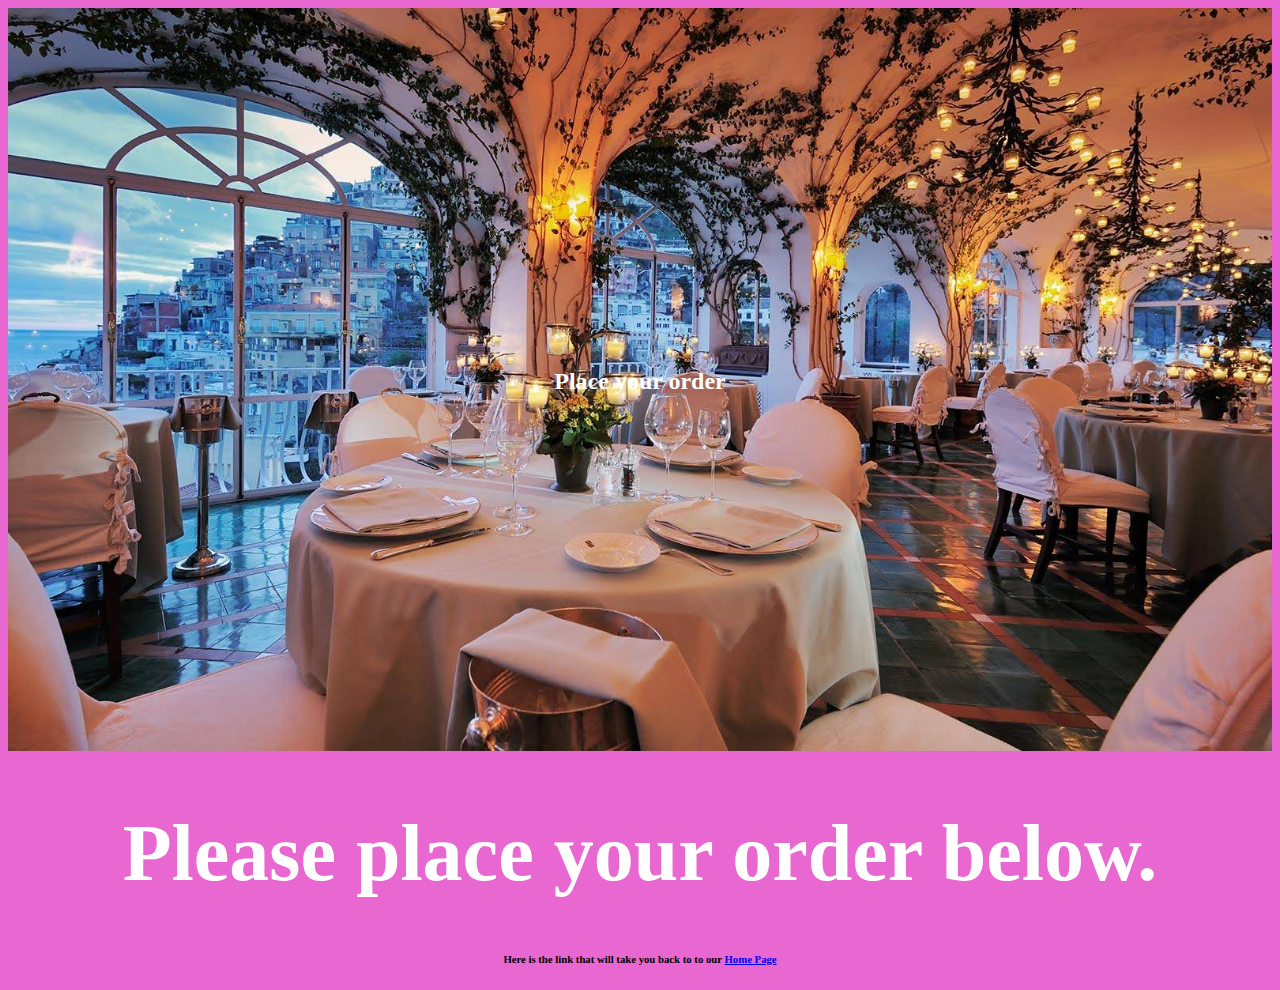
==== index2.html @ e0898280 "added a second webpage" ====
<!DOCTYPE html>
<html lang="en-ca">
  <head>
<!-- metadata -->
    <meta charset="utf-8">
    <meta name="description" content="My fourth Assignment">
    <meta name="keywords" content="immaculata, ics2o">
    <meta name="author" content="Brayden MacMillan">
    <meta name="viewport" content="width=device-width, initial-scale=1.0">
<!-- For the favicon on this page -->
    <link rel="apple-touch-icon" sizes="180x180" href="./fav_index/apple-touch-icon.png">
<link rel="icon" type="image/png" sizes="32x32" href="./fav_index/favicon-32x32.png">
<link rel="icon" type="image/png" sizes="16x16" href="./fav_index/favicon-16x16.png">
<link rel="manifest" href="/site.webmanifest">

<!-- To use Google's MDL -->
    <link rel="stylesheet" href="https://fonts.googleapis.com/icon?family=Material+Icons">
    <link rel="stylesheet" href="https://code.getmdl.io/1.3.0/material.cyan-pink.min.css" />
    <title>Assignment 3</title>
    
<!-- Link to CSS sheet -->
    <link rel="stylesheet" href="./css/style2.css">
  </head>
  
<!-- Getting text over an image --> 
  <body>

    <div class="container">
    <img src="./images/restaurant.jpg" alt="Restaurant" style="width:100%;">
    <h2 style="background-color:white"><font face="Times New Roman"><div class="centered">Place your order</div></font></h2>
    </div>

 <!-- Glowing text -->
    <h1 class="glow">Please place your order below.</h1>

<!-- Link back to home page -->
    <center>
      <h6 style="color:black">Here is the link that will take you back to to our <a href="./index.html">Home Page</a>
    </h6>
   </center>
---- css/style2.css ----
/* Created by: Brayden MacMillan
* Created on: May 7, 2022
* This CSS file defines the style for index2.html
* ICS2O-Assign-04-HTML-FoodOrder
*/

.container {
  position: relative;
  text-align: center;
  color: white;
}

.bottom-left {
  position: absolute;
  bottom: 8px;
  left: 16px;
}

.top-left {
  position: absolute;
  top: 8px;
  left: 16px;
}

.top-right {
  position: absolute;
  top: 8px;
  right: 16px;
}

.bottom-right {
  position: absolute;
  bottom: 8px;
  right: 16px;
}

.centered {
  position: absolute;
  top: 50%;
  left: 50%;
  transform: translate(-50%, -50%);
}

body {
  background-color: #e967d1;
  font-family: times new roman;
}

.glow {
  font-size: 80px;
  color: #fff;
  text-align: center;
  animation: glow 1s ease-in-out infinite alternate;
}

h1 {
  font-family: Garamond, Times New Roman, serif;
}

@-webkit-keyframes glow {
  from {
    text-shadow: 0 0 10px #a32424, 0 0 20px #fff, 0 0 30px #e60073, 0 0 40px #e60073, 0 0 50px #e60073, 0 0 60px #e60073, 0 0 70px #e60073;
  }
  
  to {
    text-shadow: 0 0 20px #fff, 0 0 30px #ff4da6, 0 0 40px #ff4da6, 0 0 50px #ff4da6, 0 0 60px #ff4da6, 0 0 70px #ff4da6, 0 0 80px #ff4da6;
  }
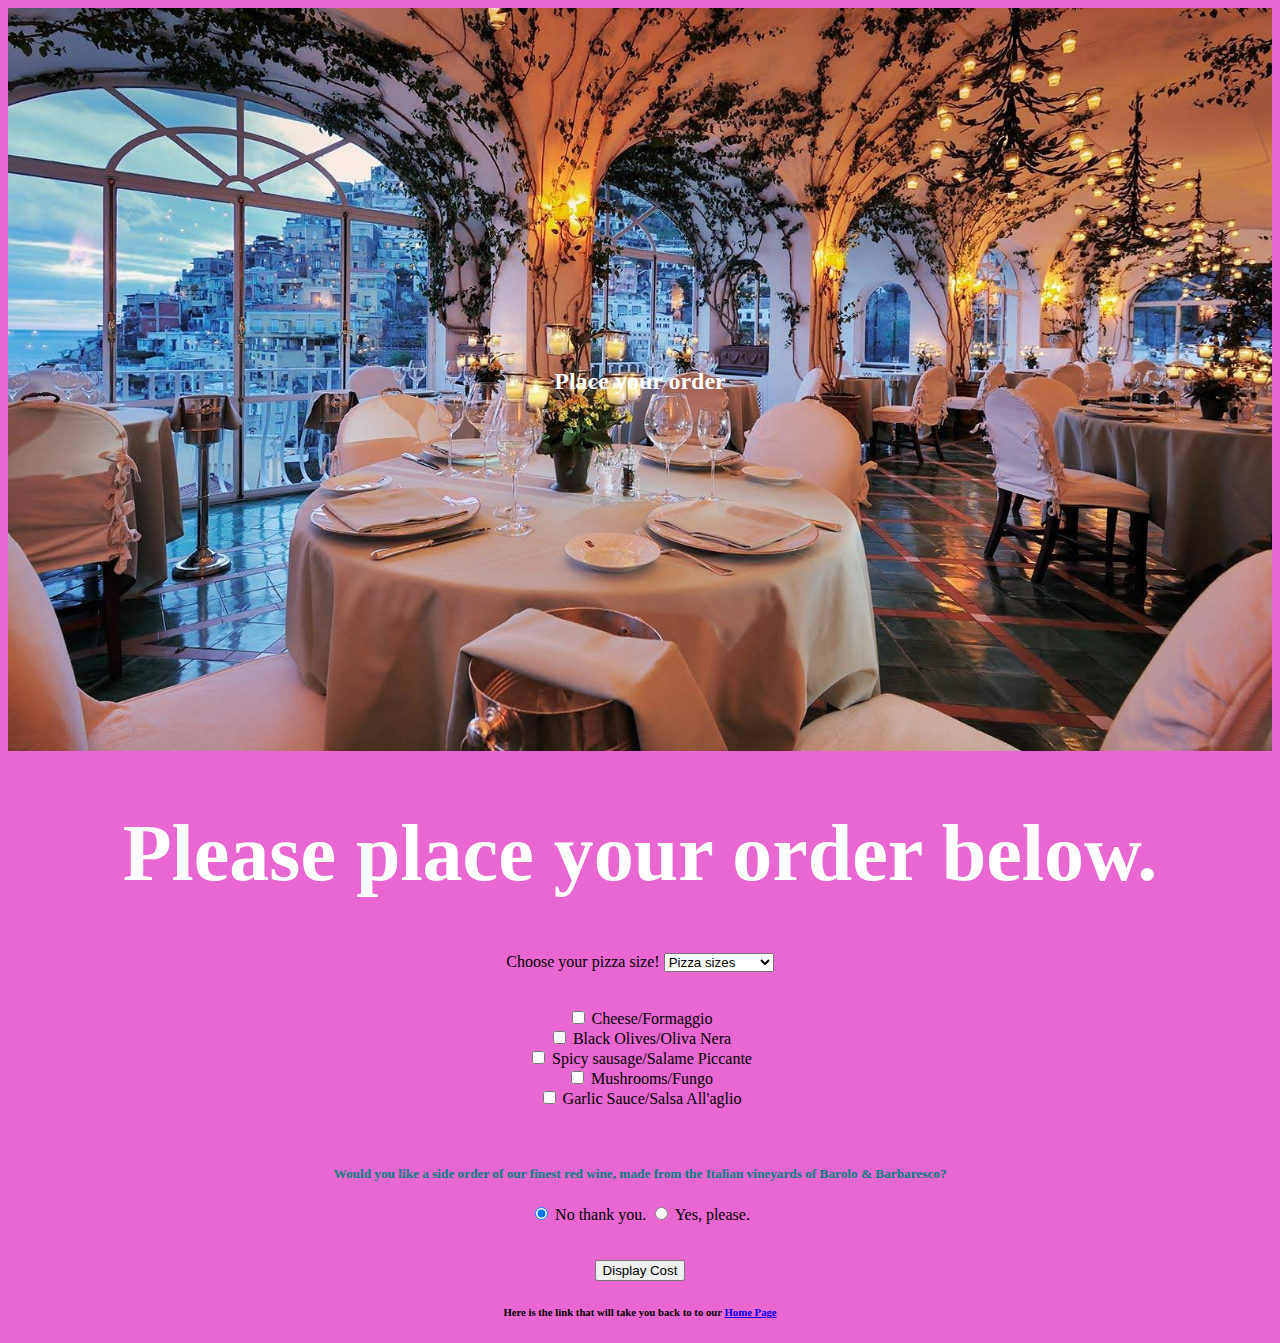
==== commit 5f0f656a: "started my food order webpage" ====
--- a/index2.html
+++ b/index2.html
@@ -30,9 +30,50 @@
     <h2 style="background-color:white"><font face="Times New Roman"><div class="centered">Place your order</div></font></h2>
     </div>
 
- <!-- Glowing text -->
+<!-- Glowing text -->
     <h1 class="glow">Please place your order below.</h1>
 
+<!-- adding a drop down menu -->
+  <center>
+		<label for="size">Choose your pizza size!</label>
+			<select name="size" id="size">
+				  <option value="">Pizza sizes</option>
+				  <option value="Small">Small/Piccolo</option>
+					<option value="Medium">Medium/Medio</option>
+					<option value="Large">Large/Grande</option>
+			</select>
+  </center>
+				<br><br>
+<!-- adding check boxes for toppings -->
+    <center>
+    <input type="checkbox" id="vehicle1" name="vehicle1" value="Bike">
+<label for="vehicle1"> Cheese/Formaggio</label><br>
+<input type="checkbox" id="vehicle2" name="vehicle2" value="Car">
+<label for="vehicle2">Black Olives/Oliva Nera</label><br>
+<input type="checkbox" id="vehicle3" name="vehicle3" value="Boat">
+<label for="vehicle3"> Spicy sausage/Salame Piccante</label><br>
+<input type="checkbox" id="vehicle4" name="vehicle4" value="Boat">
+<label for="vehicle4">Mushrooms/Fungo</label><br>
+<input type="checkbox" id="vehicle5" name="vehicle5" value="Boat">
+<label for="vehicle5">Garlic Sauce/Salsa All'aglio</label><br>
+  <br><br>
+</center>
+
+<!-- Radio button -->
+      <center><h5 style="color:teal"><font face="Times New Roman">Would you like a side order of our finest red wine, made from the Italian vineyards of Barolo & Barbaresco?</font></h5></center>
+    <center>
+        <label class="mdl-radio mdl-js-radio mdl-js-ripple-effect" for="option-1">
+          <input type="radio" id="option-1" class="mdl-radio__button" name="options" value="1" checked>
+          <span class="mdl-radio__label">No thank you.</span>
+        </label>
+        <label class="mdl-radio mdl-js-radio mdl-js-ripple-effect" for="option-2">
+          <input type="radio" id="option-2" class="mdl-radio__button" name="options" value="2">
+          <span class="mdl-radio__label">Yes, please.</span>
+        </label>
+    </center>
+    <br>
+    <br>
+<center><input type="submit" value="Display Cost"></center>
 <!-- Link back to home page -->
     <center>
       <h6 style="color:black">Here is the link that will take you back to to our <a href="./index.html">Home Page</a>
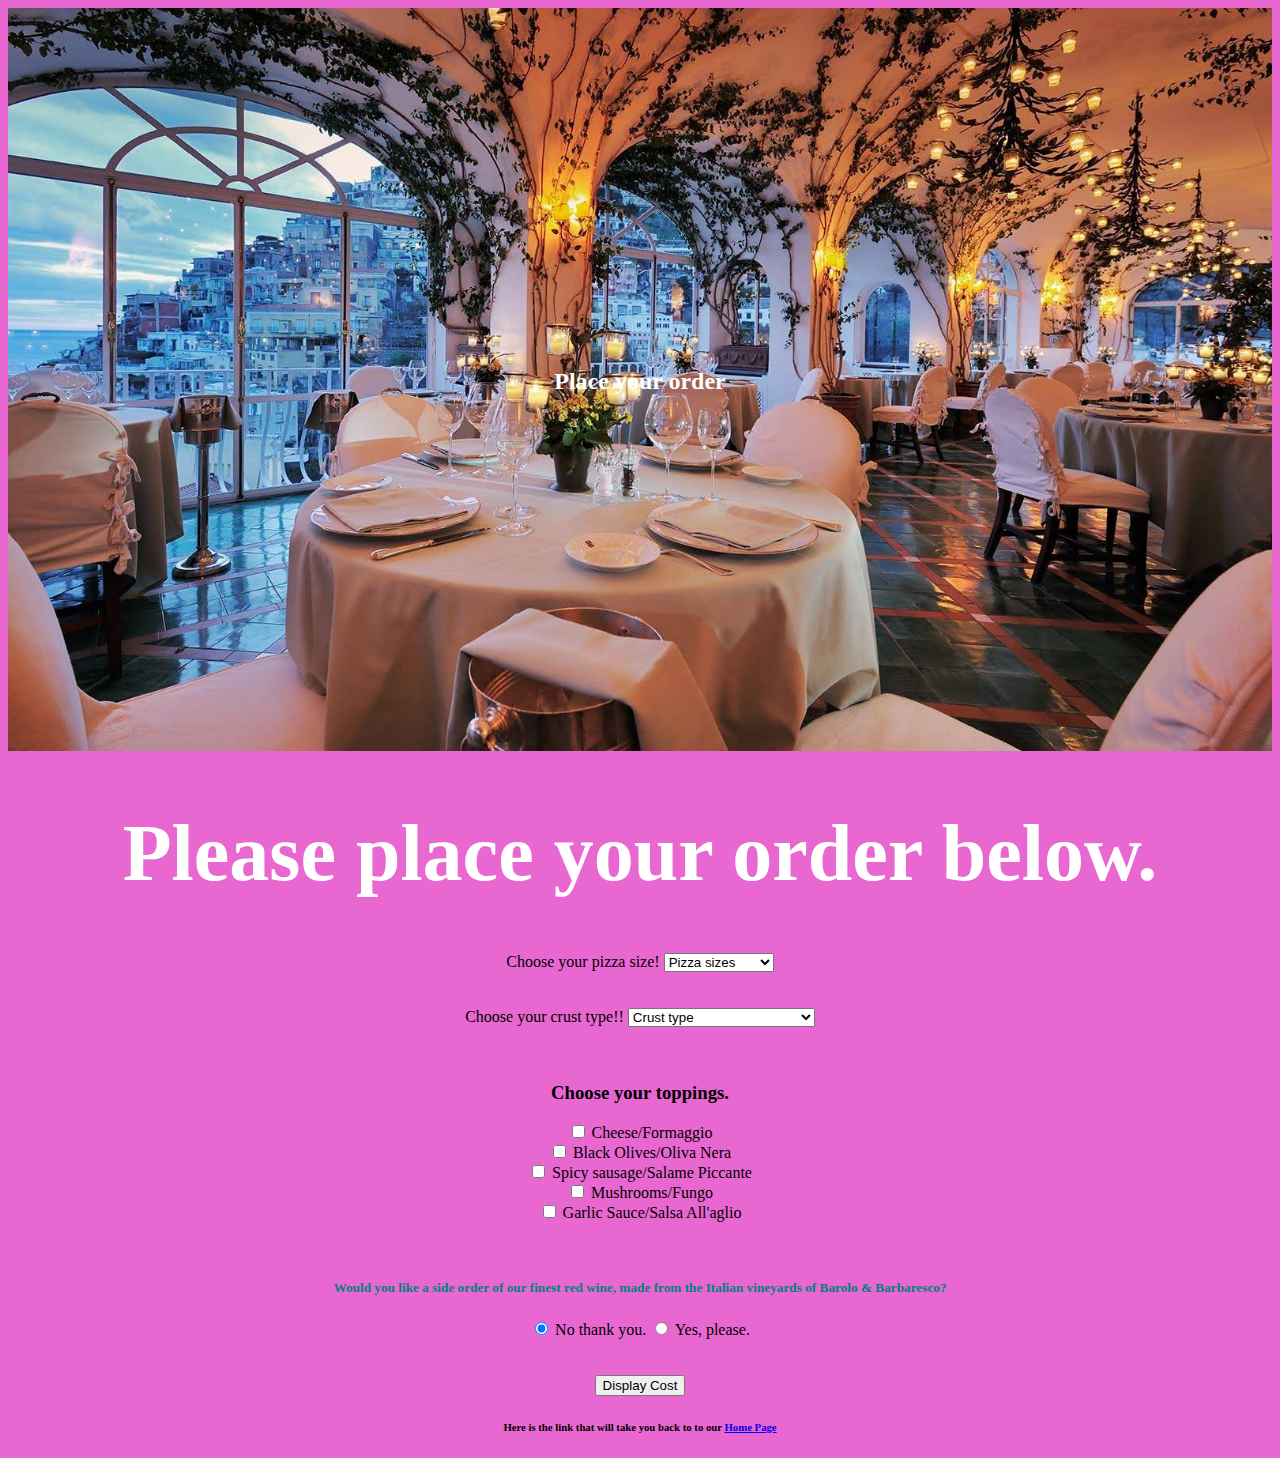
==== commit 5b99da7f: "fixed button" ====
--- a/index2.html
+++ b/index2.html
@@ -24,6 +24,7 @@
   
 <!-- Getting text over an image --> 
   <body>
+    <script src="./js/script.js"></script>
 
     <div class="container">
     <img src="./images/restaurant.jpg" alt="Restaurant" style="width:100%;">
@@ -32,48 +33,66 @@
 
 <!-- Glowing text -->
     <h1 class="glow">Please place your order below.</h1>
+    
+<!-- adding  a JavaScript button that calculates cost -->
+			<form action="javascript:displayCost()">			
+        <!-- adding a drop down menu -->
+          <center>
+        		<label for="size">Choose your pizza size!</label>
+        			<select name="size" id="size">
+        				  <option value="">Pizza sizes</option>
+        				  <option value="small">Small/Piccolo</option>
+        					<option value="medium">Medium/Medio</option>
+        					<option value="large">Large/Grande</option>
+        			</select>
+          </center>
+        				<br><br>
+            <!-- adding a drop down menu -->
+          <center>
+        		<label for="crust">Choose your crust type!!</label>
+        			<select name="crust" id="crust">
+        				  <option value="">Crust type</option>
+        					<option value="flatbread">Flatbread/Focaccia Azzima</option>
+        					<option value="stuffed">Stuffed Crust/Crosta Farcito</option>
+        			</select>
+          </center>
+        				<br><br>
+        <!-- adding check boxes for toppings -->
+            <center><h3>Choose your toppings.</h3></center>
+            <center>
+            <input type="checkbox" id="topping1" name="topping1" value="topping1">
+            <label for="topping1"> Cheese/Formaggio</label><br>
+            <input type="checkbox" id="topping2" name="topping2" value="topping2">
+            <label for="topping2">Black Olives/Oliva Nera</label><br>
+            <input type="checkbox" id="topping3" name="topping3" value="topping3">
+            <label for="topping3"> Spicy sausage/Salame Piccante</label><br>
+            <input type="checkbox" id="topping4" name="topping4" value="topping4">
+            <label for="topping4">Mushrooms/Fungo</label><br>
+            <input type="checkbox" id="topping5" name="topping5" value="topping5">
+            <label for="topping5">Garlic Sauce/Salsa All'aglio</label><br>
+            <br><br>
+            </center>
+        
+        <!-- Radio button -->
+              <center><h5 style="color:teal"><font face="Times New Roman">Would you like a side order of our finest red wine, made from the Italian vineyards of Barolo & Barbaresco?</font></h5></center>
+            <center>
+                <label class="mdl-radio mdl-js-radio mdl-js-ripple-effect" for="option-1">
+                  <input type="radio" id="option-1" class="mdl-radio__button" name="options" value="1" checked>
+                  <span class="mdl-radio__label">No thank you.</span>
+                </label>
+                <label class="mdl-radio mdl-js-radio mdl-js-ripple-effect" for="option-2">
+                  <input type="radio" id="option-2" class="mdl-radio__button" name="options" value="2">
+                  <span class="mdl-radio__label">Yes, please.</span>
+                </label>
+            </center>
+            <br>
+            <br>
+        <center><input type="submit" value="Display Cost"></center>
+      </form>
 
-<!-- adding a drop down menu -->
-  <center>
-		<label for="size">Choose your pizza size!</label>
-			<select name="size" id="size">
-				  <option value="">Pizza sizes</option>
-				  <option value="Small">Small/Piccolo</option>
-					<option value="Medium">Medium/Medio</option>
-					<option value="Large">Large/Grande</option>
-			</select>
-  </center>
-				<br><br>
-<!-- adding check boxes for toppings -->
-    <center>
-    <input type="checkbox" id="vehicle1" name="vehicle1" value="Bike">
-<label for="vehicle1"> Cheese/Formaggio</label><br>
-<input type="checkbox" id="vehicle2" name="vehicle2" value="Car">
-<label for="vehicle2">Black Olives/Oliva Nera</label><br>
-<input type="checkbox" id="vehicle3" name="vehicle3" value="Boat">
-<label for="vehicle3"> Spicy sausage/Salame Piccante</label><br>
-<input type="checkbox" id="vehicle4" name="vehicle4" value="Boat">
-<label for="vehicle4">Mushrooms/Fungo</label><br>
-<input type="checkbox" id="vehicle5" name="vehicle5" value="Boat">
-<label for="vehicle5">Garlic Sauce/Salsa All'aglio</label><br>
-  <br><br>
-</center>
-
-<!-- Radio button -->
-      <center><h5 style="color:teal"><font face="Times New Roman">Would you like a side order of our finest red wine, made from the Italian vineyards of Barolo & Barbaresco?</font></h5></center>
-    <center>
-        <label class="mdl-radio mdl-js-radio mdl-js-ripple-effect" for="option-1">
-          <input type="radio" id="option-1" class="mdl-radio__button" name="options" value="1" checked>
-          <span class="mdl-radio__label">No thank you.</span>
-        </label>
-        <label class="mdl-radio mdl-js-radio mdl-js-ripple-effect" for="option-2">
-          <input type="radio" id="option-2" class="mdl-radio__button" name="options" value="2">
-          <span class="mdl-radio__label">Yes, please.</span>
-        </label>
-    </center>
-    <br>
-    <br>
-<center><input type="submit" value="Display Cost"></center>
+<!-- display results to user -->
+    <div id="display-results"></div>
+    
 <!-- Link back to home page -->
     <center>
       <h6 style="color:black">Here is the link that will take you back to to our <a href="./index.html">Home Page</a>
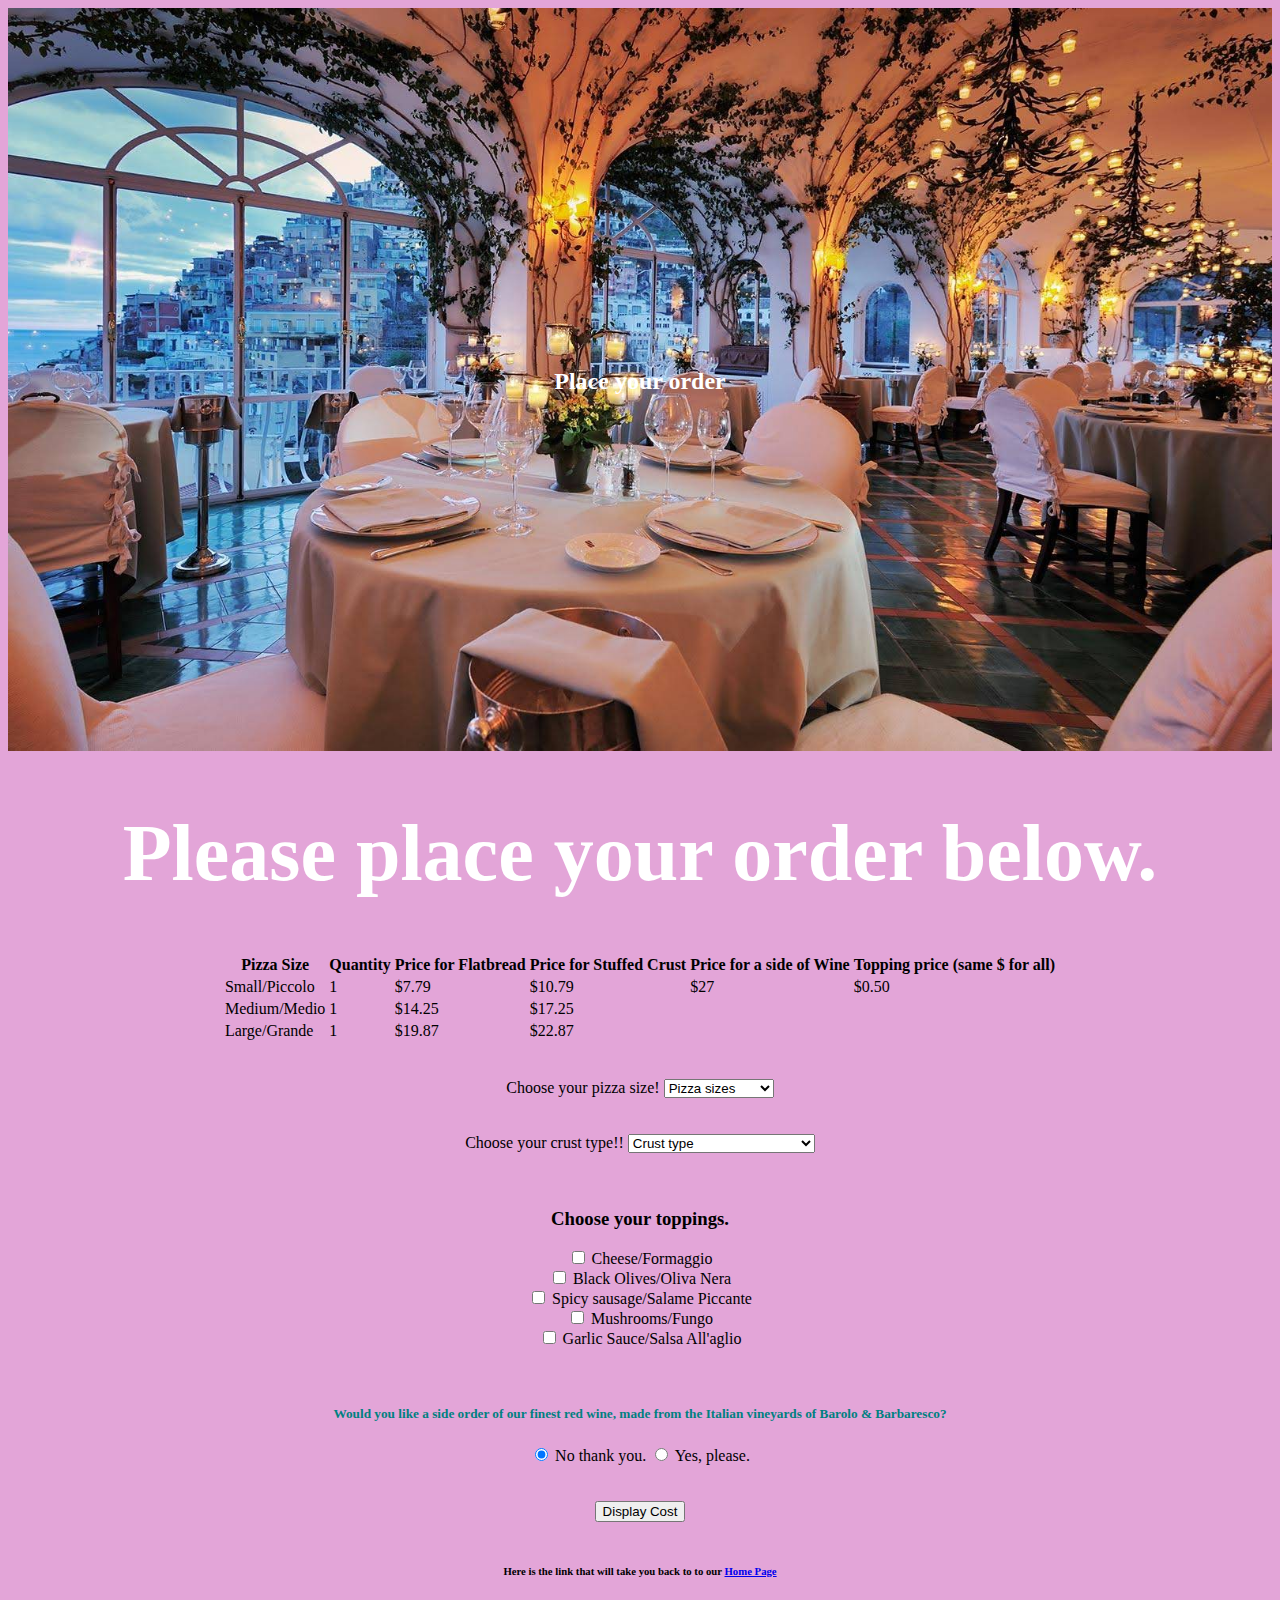
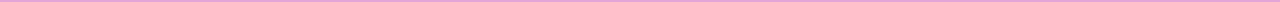
==== commit a6823929: "fixed CSS" ====
--- a/index2.html
+++ b/index2.html
@@ -26,6 +26,7 @@
   <body>
     <script src="./js/script.js"></script>
 
+<!-- getting text over image -->
     <div class="container">
     <img src="./images/restaurant.jpg" alt="Restaurant" style="width:100%;">
     <h2 style="background-color:white"><font face="Times New Roman"><div class="centered">Place your order</div></font></h2>
@@ -33,31 +34,70 @@
 
 <!-- Glowing text -->
     <h1 class="glow">Please place your order below.</h1>
+
+<!-- adding an MDL table to show menu and prices -->
+    <center>
+    <table class="mdl-data-table mdl-js-data-table mdl-data-table--selectable mdl-shadow--2dp">
+  <thead>
+    <tr>
+      <th class="mdl-data-table__cell--non-numeric">Pizza Size</th>
+      <th>Quantity</th>
+      <th>Price for Flatbread</th>
+      <th>Price for Stuffed Crust</th>
+      <th>Price for a side of Wine</th>
+      <th>Topping price (same $ for all)</th>
+    </tr>
+  </thead>
+  <tbody>
+    <tr>
+      <td class="mdl-data-table__cell--non-numeric">Small/Piccolo</td>
+      <td>1</td>
+      <td>$7.79</td>
+      <td>$10.79</td>
+      <td>$27</td>
+      <td>$0.50</td>
+    </tr>
+    <tr>
+      <td class="mdl-data-table__cell--non-numeric">Medium/Medio</td>
+      <td>1</td>
+      <td>$14.25</td>
+      <td>$17.25</td>
+    </tr>
+    <tr>
+      <td class="mdl-data-table__cell--non-numeric">Large/Grande</td>
+      <td>1</td>
+      <td>$19.87</td>
+      <td>$22.87</td>
+    </tr>
+  </tbody>
+</table>
+    </center>
+    <br><br>
     
 <!-- adding  a JavaScript button that calculates cost -->
 			<form action="javascript:displayCost()">			
-        <!-- adding a drop down menu -->
+<!-- adding a drop down menu -->
           <center>
-        		<label for="size">Choose your pizza size!</label>
-        			<select name="size" id="size">
-        				  <option value="">Pizza sizes</option>
-        				  <option value="small">Small/Piccolo</option>
-        					<option value="medium">Medium/Medio</option>
-        					<option value="large">Large/Grande</option>
-        			</select>
+        <label for="size">Choose your pizza size!</label>
+        	<select name="size" id="size">
+          	<option value="options">Pizza sizes</option>
+          	<option value="small">Small/Piccolo</option>
+          	<option value="medium">Medium/Medio</option>
+          	<option value="large">Large/Grande</option>
+        	</select>
           </center>
         				<br><br>
-            <!-- adding a drop down menu -->
+<!-- adding a drop down menu -->
           <center>
         		<label for="crust">Choose your crust type!!</label>
-        			<select name="crust" id="crust">
-        				  <option value="">Crust type</option>
-        					<option value="flatbread">Flatbread/Focaccia Azzima</option>
-        					<option value="stuffed">Stuffed Crust/Crosta Farcito</option>
-        			</select>
+        		<select name="crust" id="crust">
+          		<option value="option">Crust type</option>
+              <option value="flatbread">Flatbread/Focaccia Azzima</option>
+              <option value="stuffed">Stuffed Crust/Crosta Farcito</option>
+        		</select>
           </center>
         				<br><br>
-        <!-- adding check boxes for toppings -->
+<!-- adding check boxes for toppings -->
             <center><h3>Choose your toppings.</h3></center>
             <center>
             <input type="checkbox" id="topping1" name="topping1" value="topping1">
@@ -73,17 +113,17 @@
             <br><br>
             </center>
         
-        <!-- Radio button -->
+<!-- Radio button -->
               <center><h5 style="color:teal"><font face="Times New Roman">Would you like a side order of our finest red wine, made from the Italian vineyards of Barolo & Barbaresco?</font></h5></center>
             <center>
-                <label class="mdl-radio mdl-js-radio mdl-js-ripple-effect" for="option-1">
-                  <input type="radio" id="option-1" class="mdl-radio__button" name="options" value="1" checked>
-                  <span class="mdl-radio__label">No thank you.</span>
-                </label>
-                <label class="mdl-radio mdl-js-radio mdl-js-ripple-effect" for="option-2">
-                  <input type="radio" id="option-2" class="mdl-radio__button" name="options" value="2">
-                  <span class="mdl-radio__label">Yes, please.</span>
-                </label>
+            <label class="mdl-radio mdl-js-radio mdl-js-ripple-effect" for="option-1">
+            <input type="radio" id="option-1" class="mdl-radio__button" name="options" value="1" checked>
+            <span class="mdl-radio__label">No thank you.</span>
+            </label>
+            <label class="mdl-radio mdl-js-radio mdl-js-ripple-effect" for="option-2">
+            <input type="radio" id="option-2" class="mdl-radio__button" name="options" value="2">
+            <span class="mdl-radio__label">Yes, please.</span>
+            </label>
             </center>
             <br>
             <br>
@@ -91,10 +131,13 @@
       </form>
 
 <!-- display results to user -->
-    <div id="display-results"></div>
+		<br><center><div id="display-results"></center>
+		</div>
     
 <!-- Link back to home page -->
     <center>
       <h6 style="color:black">Here is the link that will take you back to to our <a href="./index.html">Home Page</a>
     </h6>
    </center>
+  </body>
+</html>
--- a/css/style2.css
+++ b/css/style2.css
@@ -42,7 +42,7 @@
 }
 
 body {
-  background-color: #e967d1;
+  background-color: #e3a5d8;
   font-family: times new roman;
 }
 
@@ -65,3 +65,7 @@
   to {
     text-shadow: 0 0 20px #fff, 0 0 30px #ff4da6, 0 0 40px #ff4da6, 0 0 50px #ff4da6, 0 0 60px #ff4da6, 0 0 70px #ff4da6, 0 0 80px #ff4da6;
   }
+
+
+
+
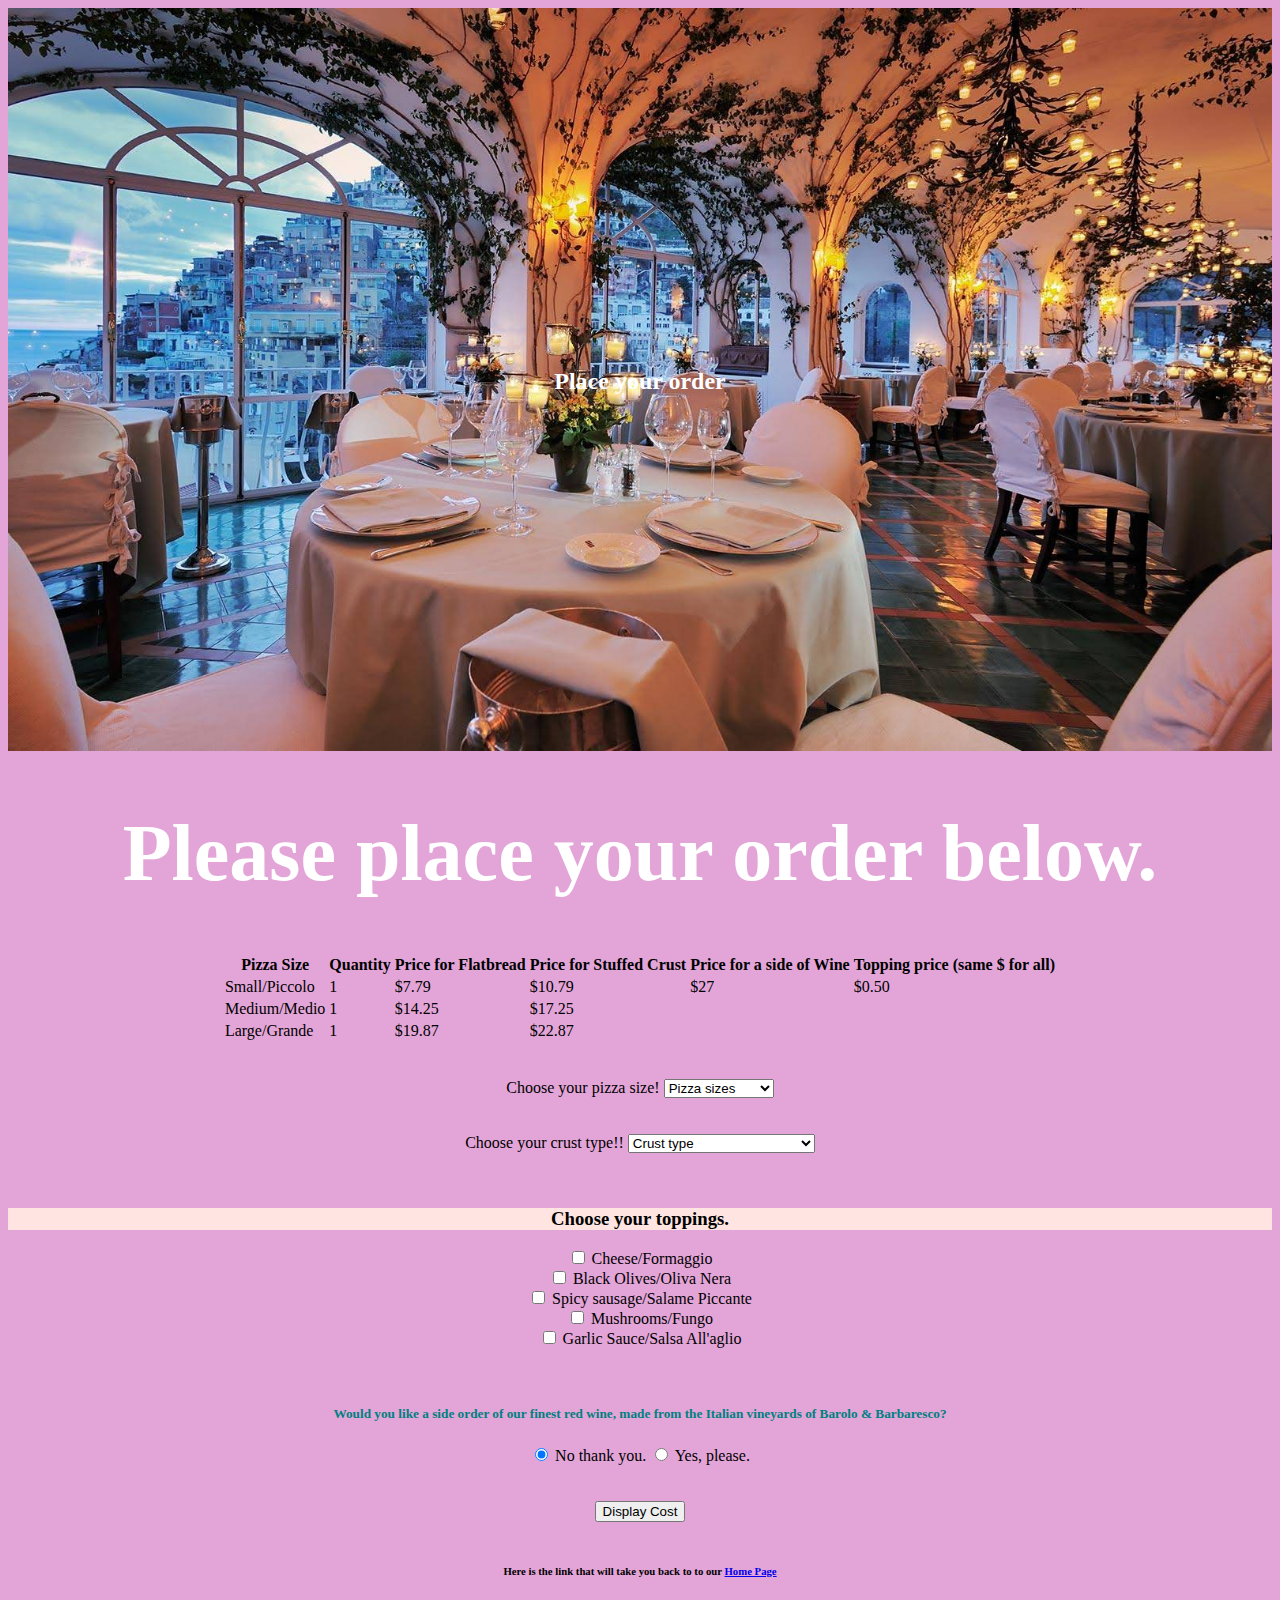
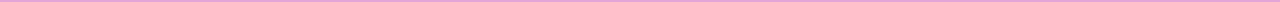
==== commit cf46441a: "added extra constants" ====
--- a/index2.html
+++ b/index2.html
@@ -18,15 +18,13 @@
     <link rel="stylesheet" href="https://code.getmdl.io/1.3.0/material.cyan-pink.min.css" />
     <title>Assignment 3</title>
     
-<!-- Link to CSS sheet -->
+<!-- Link to CSS file sheet -->
     <link rel="stylesheet" href="./css/style2.css">
   </head>
-  
+  <body>
+<!-- Link to JS file sheet -->
+    <script src="./js/script.js"></script>
 <!-- Getting text over an image --> 
-  <body>
-    <script src="./js/script.js"></script>
-
-<!-- getting text over image -->
     <div class="container">
     <img src="./images/restaurant.jpg" alt="Restaurant" style="width:100%;">
     <h2 style="background-color:white"><font face="Times New Roman"><div class="centered">Place your order</div></font></h2>
@@ -76,7 +74,7 @@
     
 <!-- adding  a JavaScript button that calculates cost -->
 			<form action="javascript:displayCost()">			
-<!-- adding a drop down menu -->
+<!-- adding a drop down menu for pizza size -->
           <center>
         <label for="size">Choose your pizza size!</label>
         	<select name="size" id="size">
@@ -86,8 +84,8 @@
           	<option value="large">Large/Grande</option>
         	</select>
           </center>
-        				<br><br>
-<!-- adding a drop down menu -->
+        <br><br>
+<!-- adding a drop down menu for crust type -->
           <center>
         		<label for="crust">Choose your crust type!!</label>
         		<select name="crust" id="crust">
@@ -96,7 +94,7 @@
               <option value="stuffed">Stuffed Crust/Crosta Farcito</option>
         		</select>
           </center>
-        				<br><br>
+        <br><br>
 <!-- adding check boxes for toppings -->
             <center><h3>Choose your toppings.</h3></center>
             <center>
@@ -113,7 +111,7 @@
             <br><br>
             </center>
         
-<!-- Radio button -->
+<!-- Radio button asking for a side of wine -->
               <center><h5 style="color:teal"><font face="Times New Roman">Would you like a side order of our finest red wine, made from the Italian vineyards of Barolo & Barbaresco?</font></h5></center>
             <center>
             <label class="mdl-radio mdl-js-radio mdl-js-ripple-effect" for="option-1">
@@ -130,7 +128,7 @@
         <center><input type="submit" value="Display Cost"></center>
       </form>
 
-<!-- display results to user -->
+<!-- display results (cost) to user -->
 		<br><center><div id="display-results"></center>
 		</div>
     
--- a/css/style2.css
+++ b/css/style2.css
@@ -1,7 +1,7 @@
 /* Created by: Brayden MacMillan
 * Created on: May 7, 2022
 * This CSS file defines the style for index2.html
-* ICS2O-Assign-04-HTML-FoodOrder
+* ICS2O-Assign-04-HTML-PizzaOrder
 */
 
 .container {
@@ -46,6 +46,11 @@
   font-family: times new roman;
 }
 
+h3 {
+  background-color: mistyrose;
+  font-family: times new roman;
+}
+
 .glow {
   font-size: 80px;
   color: #fff;
